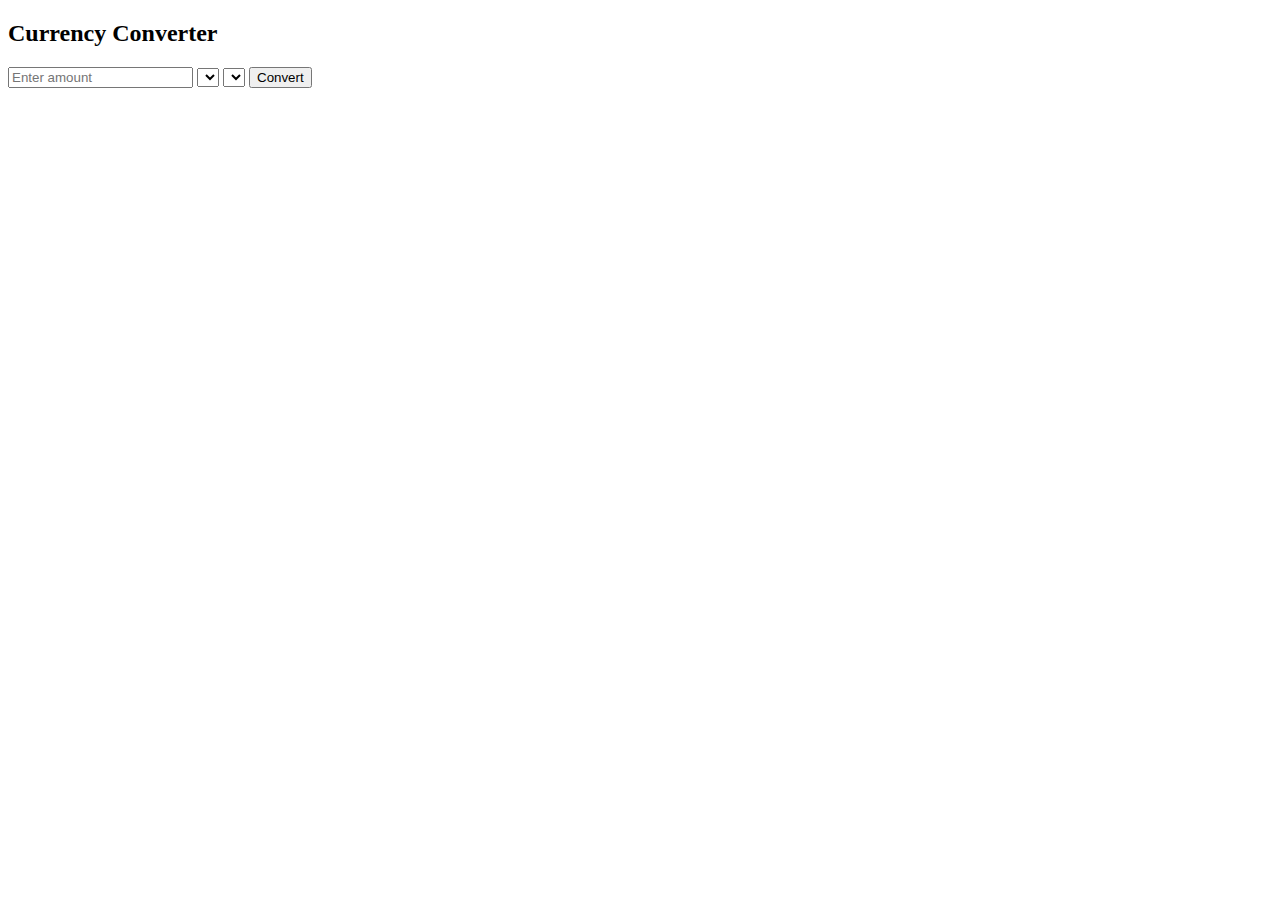
==== HTML/currencyConverter2.html @ 53c471d3 "currency converter logic completed" ====
<!DOCTYPE html>
<html lang="en">
<head>
    <meta charset="UTF-8">
    <meta name="viewport" content="width=device-width, initial-scale=1.0">
    <title>Currency Converter</title>

    <link rel="stylesheet">

</head>
<body>
    <div class="converter">
        <h2>Currency Converter</h2>
        <input type="number" id="amount" placeholder="Enter amount">
        <select id="fromCurrency">
        </select>
        <select id="toCurrency">
        </select>
        <button onclick="convertCurrency()">Convert</button>
        <p id="result"></p>
    </div>
    <script src="../JS/currencyConverter.js"></script>
</body>
</html>
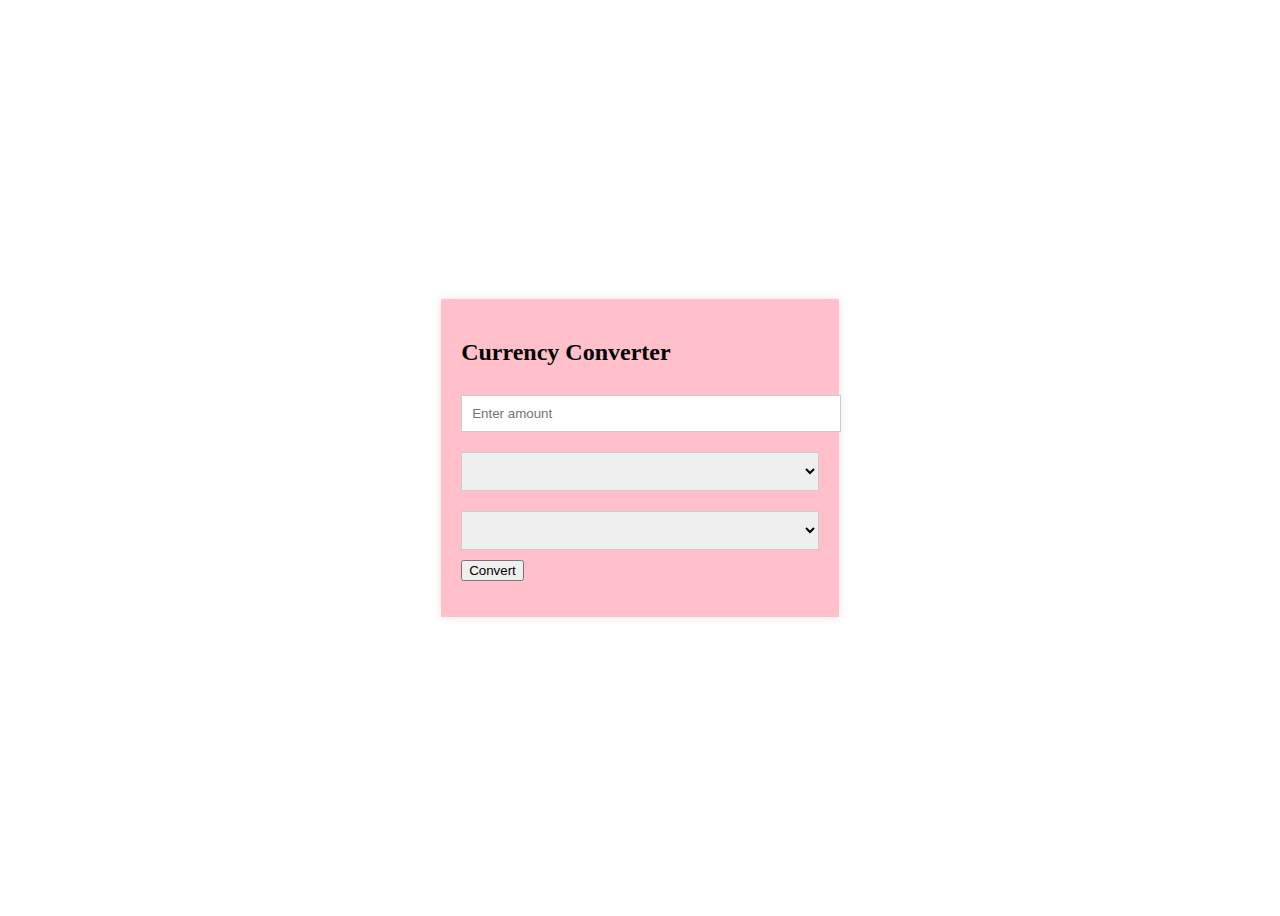
==== commit 863fa646: "commited" ====
--- a/HTML/currencyConverter2.html
+++ b/HTML/currencyConverter2.html
@@ -5,7 +5,7 @@
     <meta name="viewport" content="width=device-width, initial-scale=1.0">
     <title>Currency Converter</title>
 
-    <link rel="stylesheet">
+    <link rel="stylesheet" href="../CSS/currencyConverter.css" >
 
 </head>
 <body>
--- a/CSS/currencyConverter.css
+++ b/CSS/currencyConverter.css
@@ -0,0 +1,19 @@
+body {
+    display: flex;
+    justify-content: center;
+    align-items: center;
+    height: 100vh;
+}
+.converter {
+    background: pink;
+    padding: 20px;
+    /* border-radius: 8px; */
+    box-shadow: 0 0 10px rgba(0, 0, 0, 0.1);
+}
+.converter input, .converter select {
+    margin: 10px 0;
+    padding: 10px;
+    width: 100%;
+    border: 1px solid #ccc;
+    /* border-radius: 4px; */
+}
